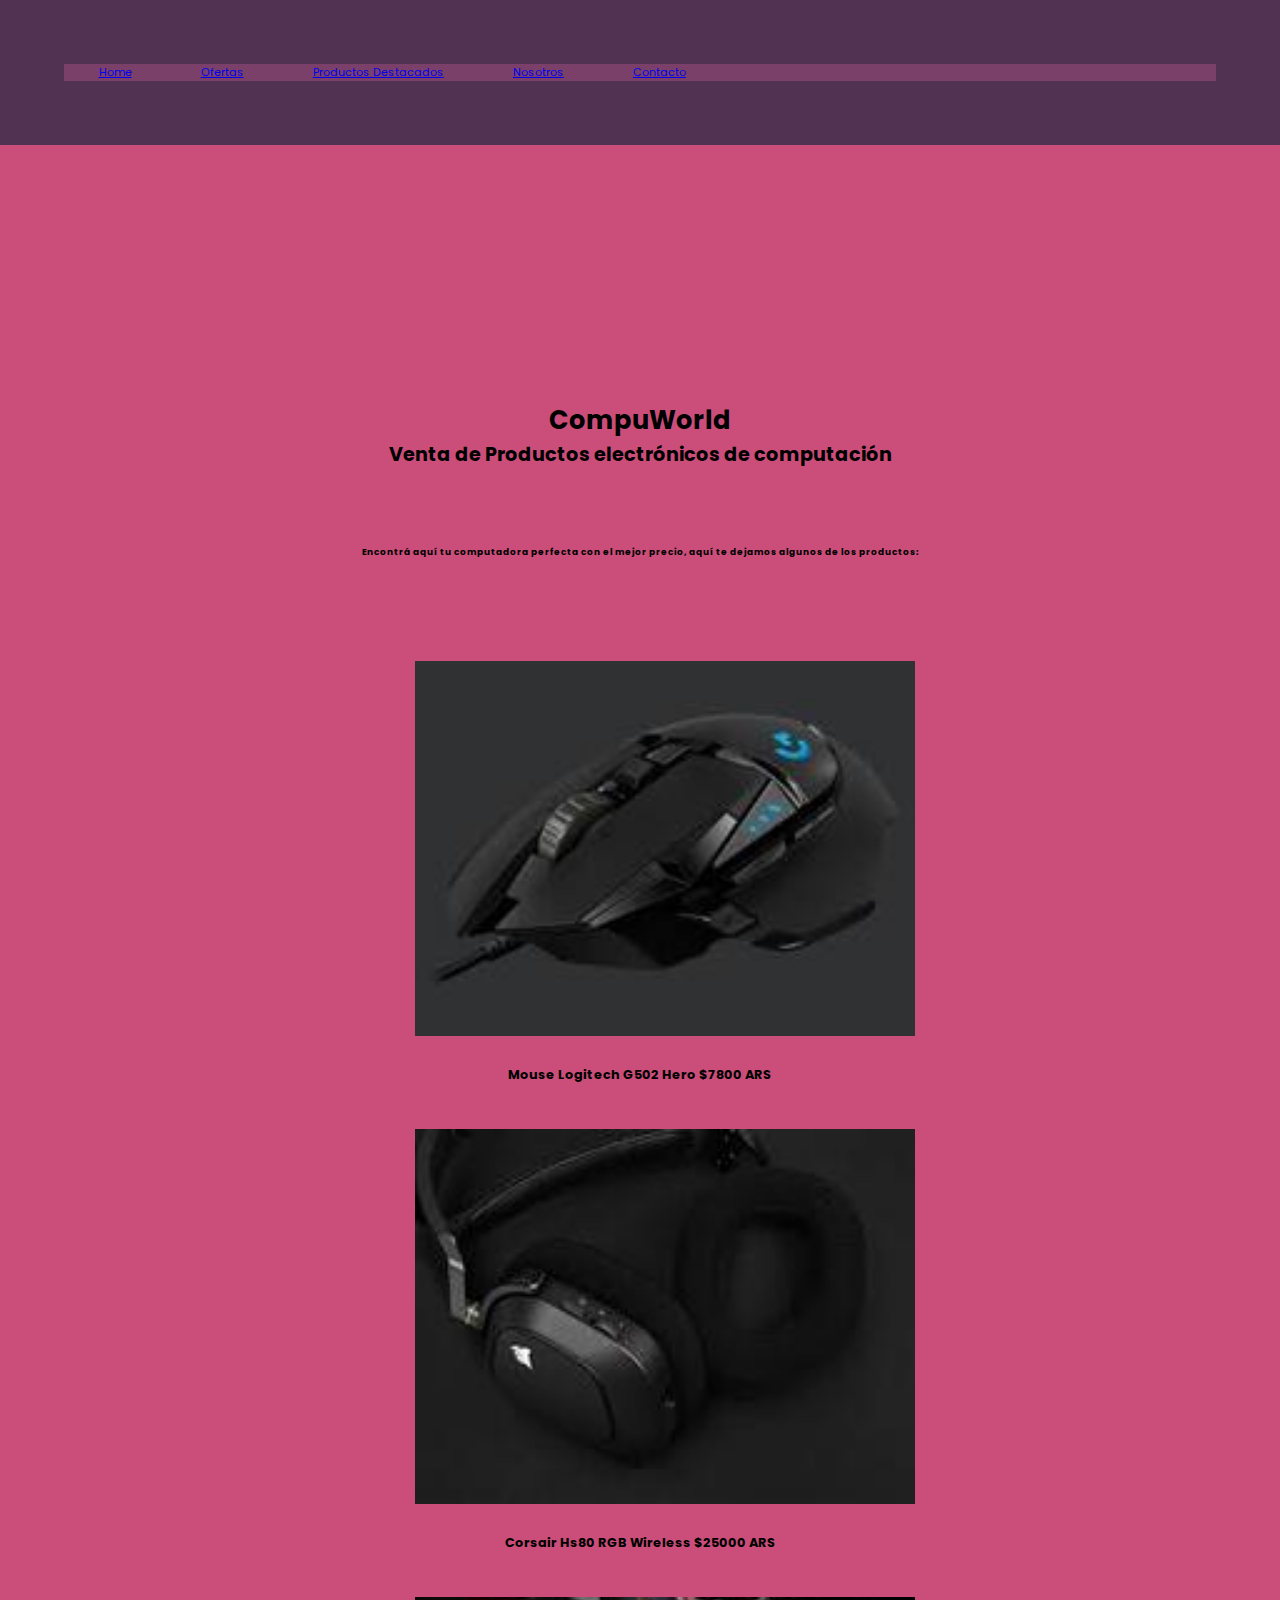
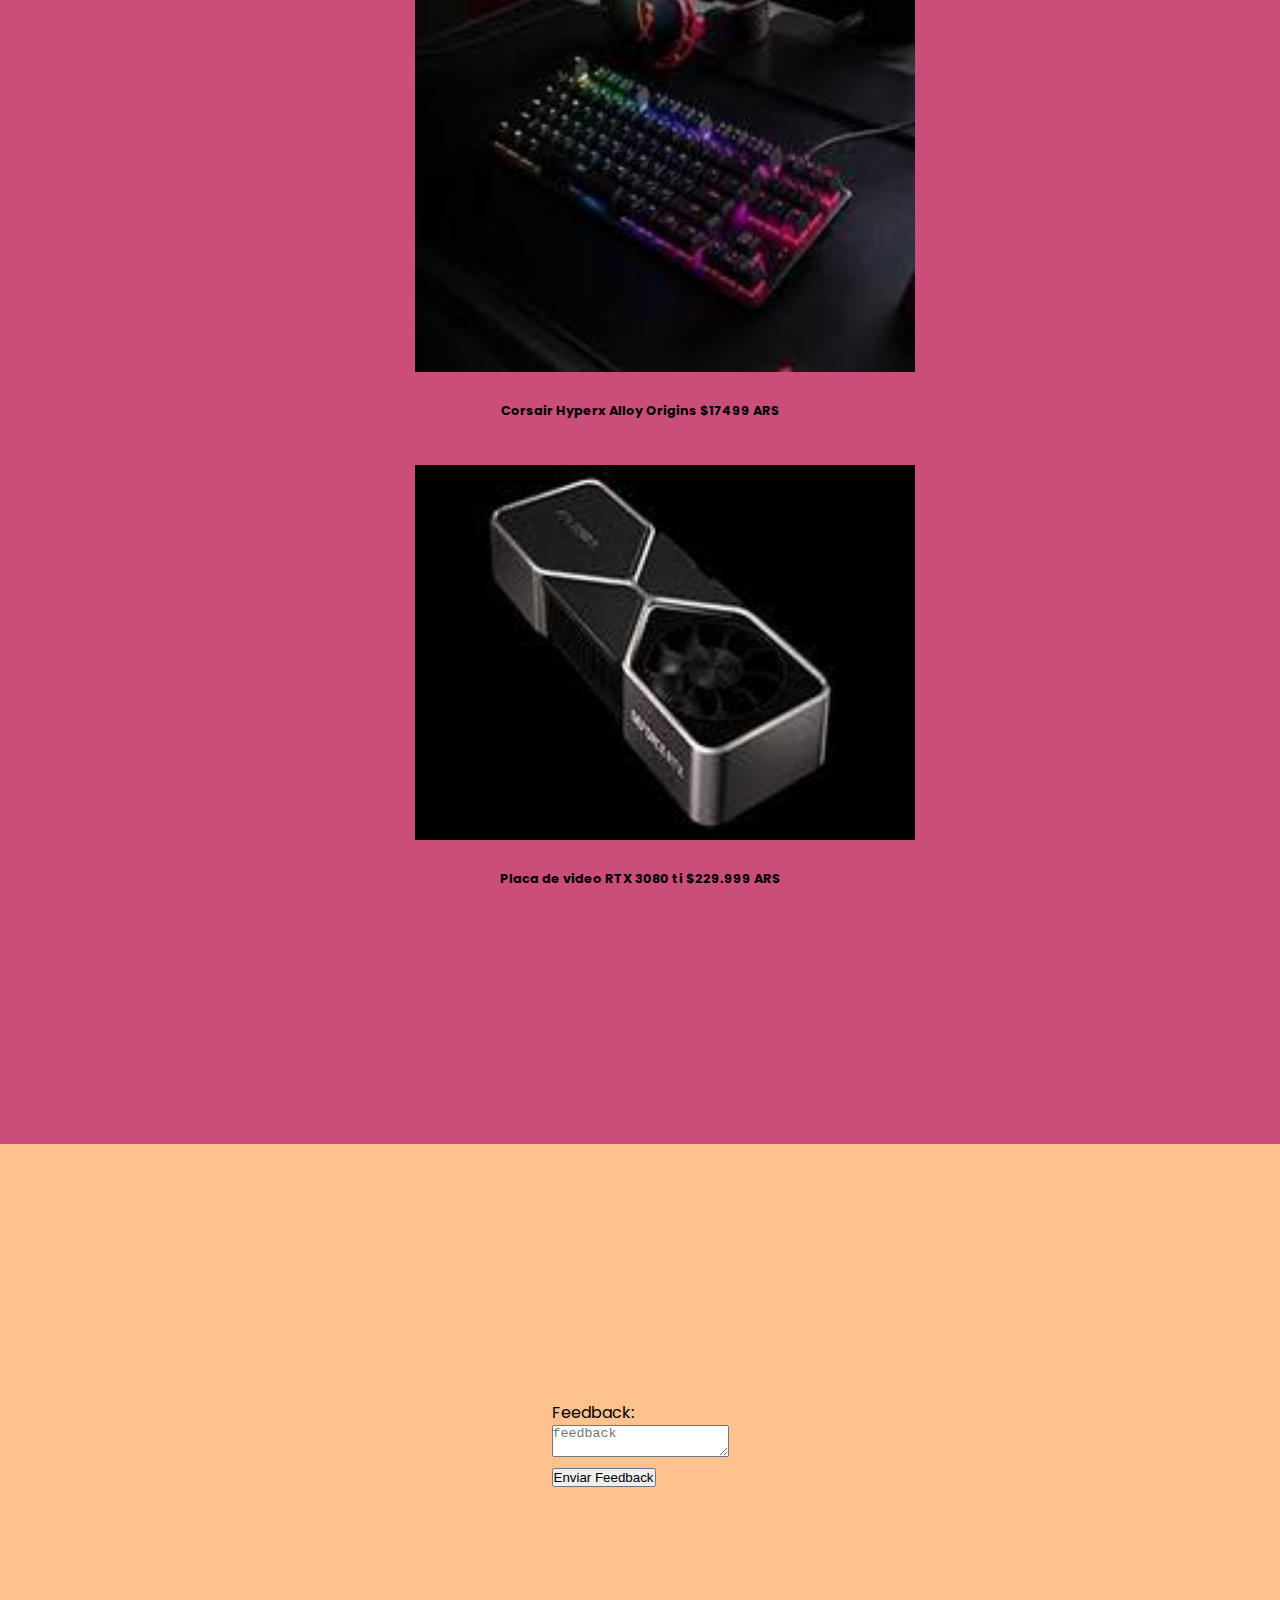
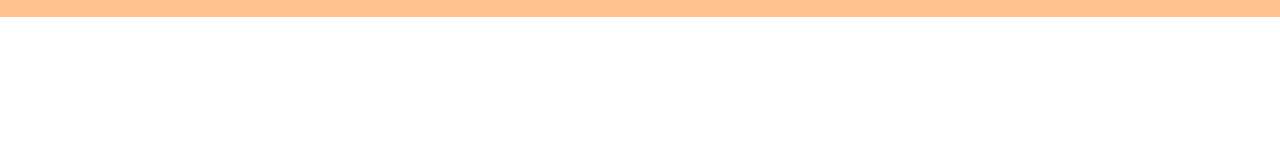
==== index.html @ 641b1247 "first commit" ====
<!DOCTYPE html>
<html lang="en">
<head>
    <meta charset="UTF-8">
    <meta http-equiv="X-UA-Compatible" content="IE=edge">
    <meta name="viewport" content="width=device-width, initial-scale=1.0">
    <title>CompuWorld</title>
    <link rel="stylesheet" href="./styles/style.css">
</head>

<body>
    <header>
        <nav>
            <ul>
               <li> <a href="index.html">Home</a> </li>
               <li><a href="./pages/ofertas.html">Ofertas</a> </li>
               <li><a href="./pages/destacados.html">Productos Destacados</a></li>
               <li><a href="./pages/nosotros.html">Nosotros</a></li>
               <li><a href="./pages/contacto.html">Contacto</a></li>
               
            </ul>
       </nav>
    </header>
    <main>
        <section class="textosSuperiores">
            <div class="titulo">
                <h1>CompuWorld</h1>
            </div>
            <div class="descripcion">
                <h2 class="subtitulo">Venta de Productos electrónicos de computación</h2>
                <p class="textoDescriptivo">Encontrá aquí tu computadora perfecta con el mejor precio, aquí te dejamos 
                algunos de los productos:</p>
            </div>
        </section>
        <section class="productosInicio">
            <section class="cuerpo"> 
            <div class="muestraMouse">
                <picture>
                    <source media="(min-width: 500px)" srcset="images/mouseLogitechG502Hero500px.jpg">
                    <source media="(min-width: 768px)" srcset="images/mouseLogitechG502Hero768px.jpg">
                    <source media="(min-width: 1024px)" srcset="images/mouseLogitechG502Hero1024px.jpg">
                    <img src="./images/mouseLogitechG502Hero.jpg" alt="Mouse Gamer de Alta Calidad">
                </picture>
                <p>Mouse Logitech G502 Hero $7800 ARS</p>
            </div>
            <div class="muestraAuricular" >
                <picture>
                <source media="(min-width: 500px )" srcset="images/corsairHS80RGBWirelessReview500px.jpg">
                <source media="(min-width: 768px )" srcset="images/corsairHS80RGBWirelessReview768px.jpg">
                <source media="(min-width: 1024px )" srcset="images/corsairHS80RGBWirelessReview1024px.jpg">
                <img class="auricularInicio" src="./images/corsairHS80RGBWirelessReview.jpg" alt="Auricular Gamer de Alta calidad">
                </picture>
                <p>Corsair Hs80 RGB Wireless $25000 ARS</p>
            </div>
            <div class="muestraTeclado" >
                <picture>
                    <source media="(min-width: 500px )" srcset="images/hyperxAlloyOrigins500px.jpg">
                    <source media="(min-width: 768px )" srcset="images/hyperxAlloyOrigins768px.jpg">
                    <source media="(min-width: 1024px )" srcset="images/hyperxAlloyOrigins1024px.jpg">
                    <img class="tecladoInicio" src="./images/hyperxAlloyOrigins.jpg" alt="Teclado Gamer de Alta calidad">
                    </picture>
                
                <p>Corsair Hyperx Alloy Origins $17499 ARS</p>
            </div>
            <div class="muestraPlacaVideo" >
                <picture>
                    <source media="(min-width: 500px )" srcset="images/rtx3080ti500px.jpg">
                    <source media="(min-width: 768px )" srcset="images/rtx3080ti768px.jpg">
                    <source media="(min-width: 1024px )" srcset="images/rtx3080ti1024px.jpg">
                    <img class="placaInicio" src="./images/rtx3080ti.jpg" alt="Placa de video">
                    </picture>
                <p>Placa de video RTX 3080 ti $229.999 ARS</p>
            </div>
            </section>
        </section>
    </main>
    <footer>
        <form>
            <label for="feedback"></label> Feedback:<br>
            <textarea placeholder="feedback"></textarea>
            <br>
            <input type="submit" value="Enviar Feedback">
            
        </form>
    </footer>
</body>

</html>
---- styles/style.css ----
@import url('https://fonts.googleapis.com/css2?family=Poppins:ital,wght@1,200&display=swap');
*{
    padding: 0;
    margin: 0;
}
/*Header*/
header{
    padding: 5%;
    background-color: #513252;
    font-family: 'Poppins', sans-serif;;
    display: grid;
}
header nav ul{
    list-style-type: none;
    background-color: #7A4069;
    border:#7A4069 2% solid;
    text-decoration: none;
    display: flex;
    grid-area:header;
}
header nav ul li{
    color: coral;
    padding-right: 3%;
    padding-left: 3%;
    font-size: 70%;
}
/*Declarar el area de todos los bodys*/
body main{
    grid-area: body;
}

main{
    display: grid;
    padding: 5%;
    background-color: #CA4E79;
    font-family: 'Poppins', sans-serif;
    padding:20%;
    text-align: center;
    font-size: 80%;
}
main p{
    color: black;
    font-weight: bold;
}
.textoDescriptivo{  
    font-size: 70%;
    padding: 10%;
    color: black;
}
.productosInicio{
    display: flex;
    flex-direction: column;

}
.productosInicio img{
    margin: 5%;
}
/*Main de Contacto*/
.tituloContacto{
    font-size: 85%;
}
.formContacto form{
    padding: 15%;
    width: 50%;
    height: 50%;
    font-size: 75%;
}

/*Main de nosotros*/
.nosotrosTitulo{
    font-size: 85%;
}
.nosotrosInfo p{
    font-size: 75%;
    color: black;
    padding: 5%;
}
/*Foteer*/
footer{
    display: grid;
    padding-top: 20%;
    padding-bottom: 10%;
    background-color: #FFC18E;
    font-family: 'Poppins', sans-serif;
    grid-area: footer;
}
footer form{
    grid-area: feedback;
}
/*animaciones index*/
.productosInicio img:hover{
    transform: scale(1.1);
    transition: all 500ms;
}

/*first mobile*/

body{
    margin-bottom: 10%;
    display: grid;
    grid-template-areas: 
    "header"
    "body"
    "footer"
    "feedback";
}
.cuerpo
{
    display: grid;
    grid-template-columns: 1fr;
    grid-template-rows: 1fr 1fr 1fr;
    justify-items: center;
    gap: 20px;
}

@media (min-width:500px) {
    body{   
        grid-template-areas: 
        "header"    "header"
        "body"      "body"
        "feedback"  "footer";
    }

}

@media (min-width:768px) 
{
    body{   
        grid-template-areas: 
        "header"    "header"    "header"
        "body"      "body"      "body"   
        "feedback"  "footer"    "footer";
    }
    .cuerpo img{
        width: 300px;
        height: 200px;
    }
}
@media (min-width:1024px) 
{
    body{   
        grid-template-areas: 
        "header"    "header"    "header"    "header"
        "body"      "body"      "body"      "body"
        "feedback"  "footer"    "footer"    "header";
    }
    .cuerpo img{
        width: 500px;
        height: 375px;
    }
}
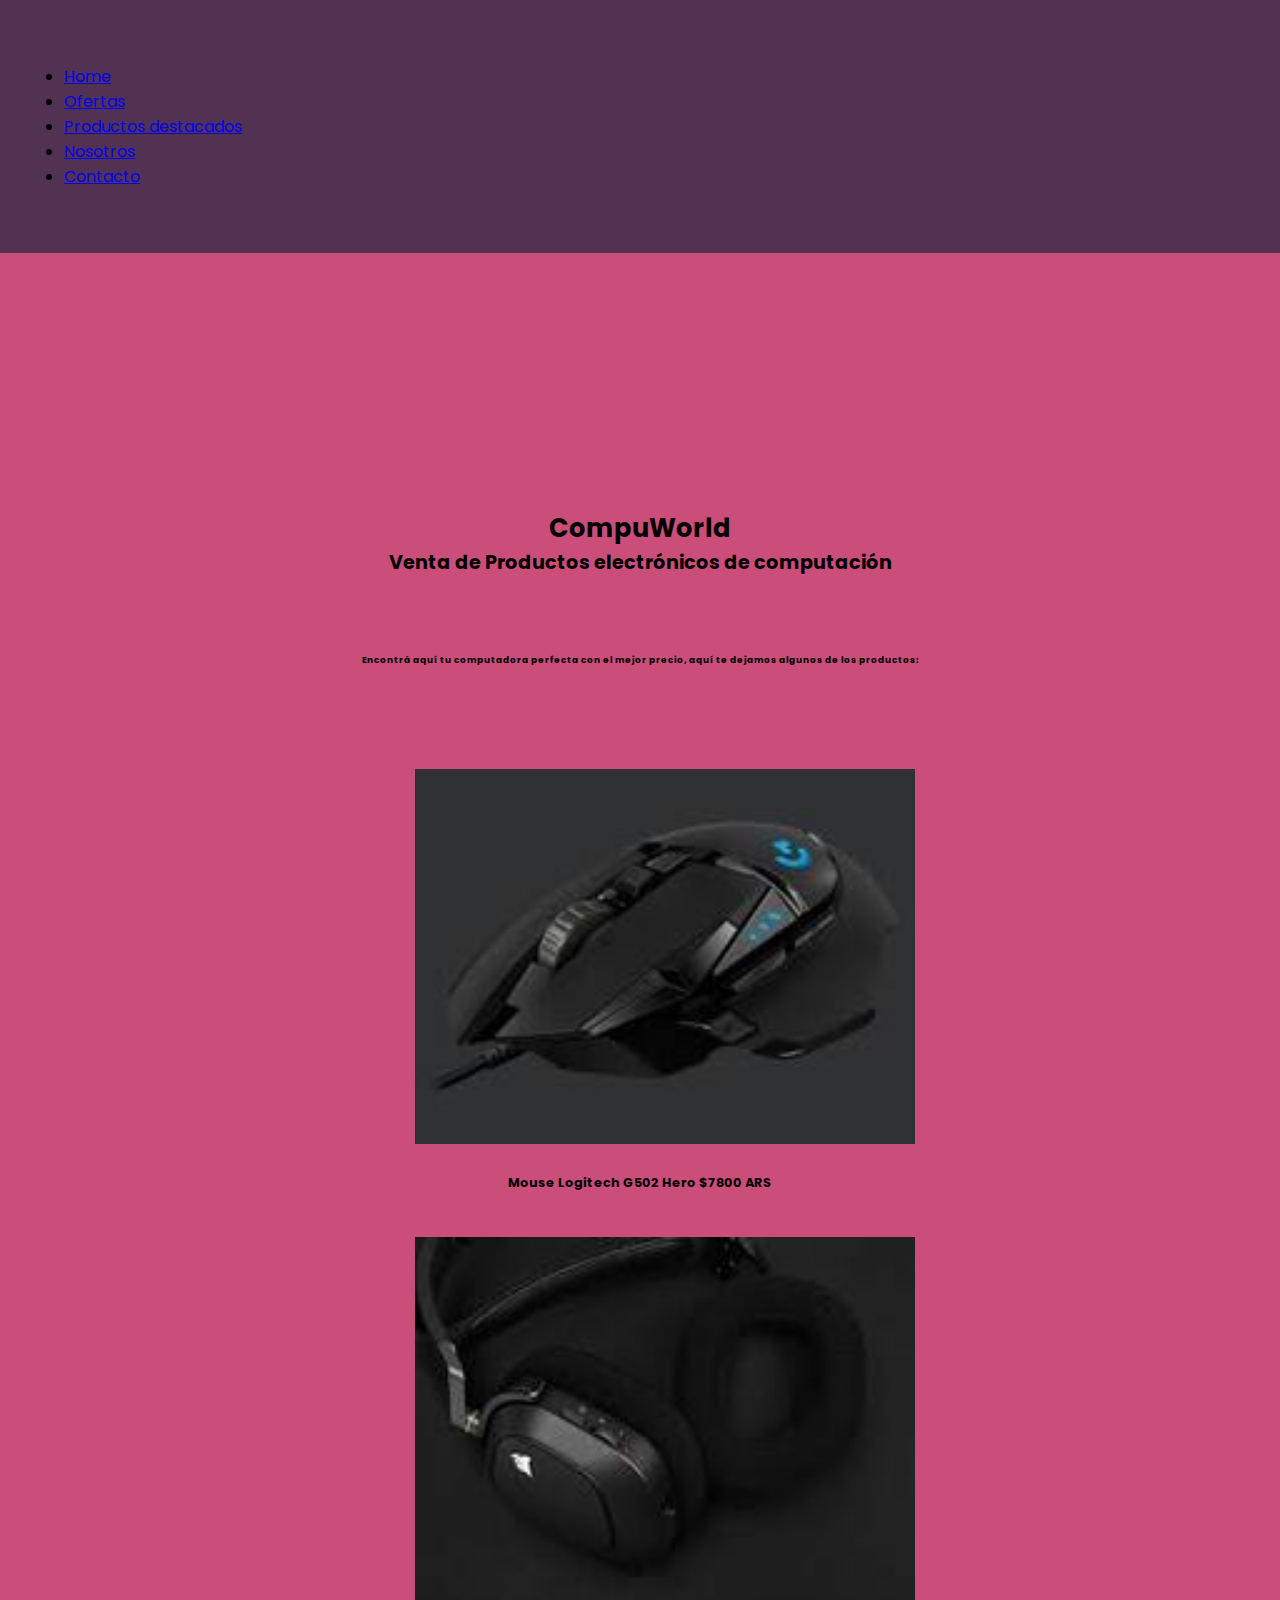
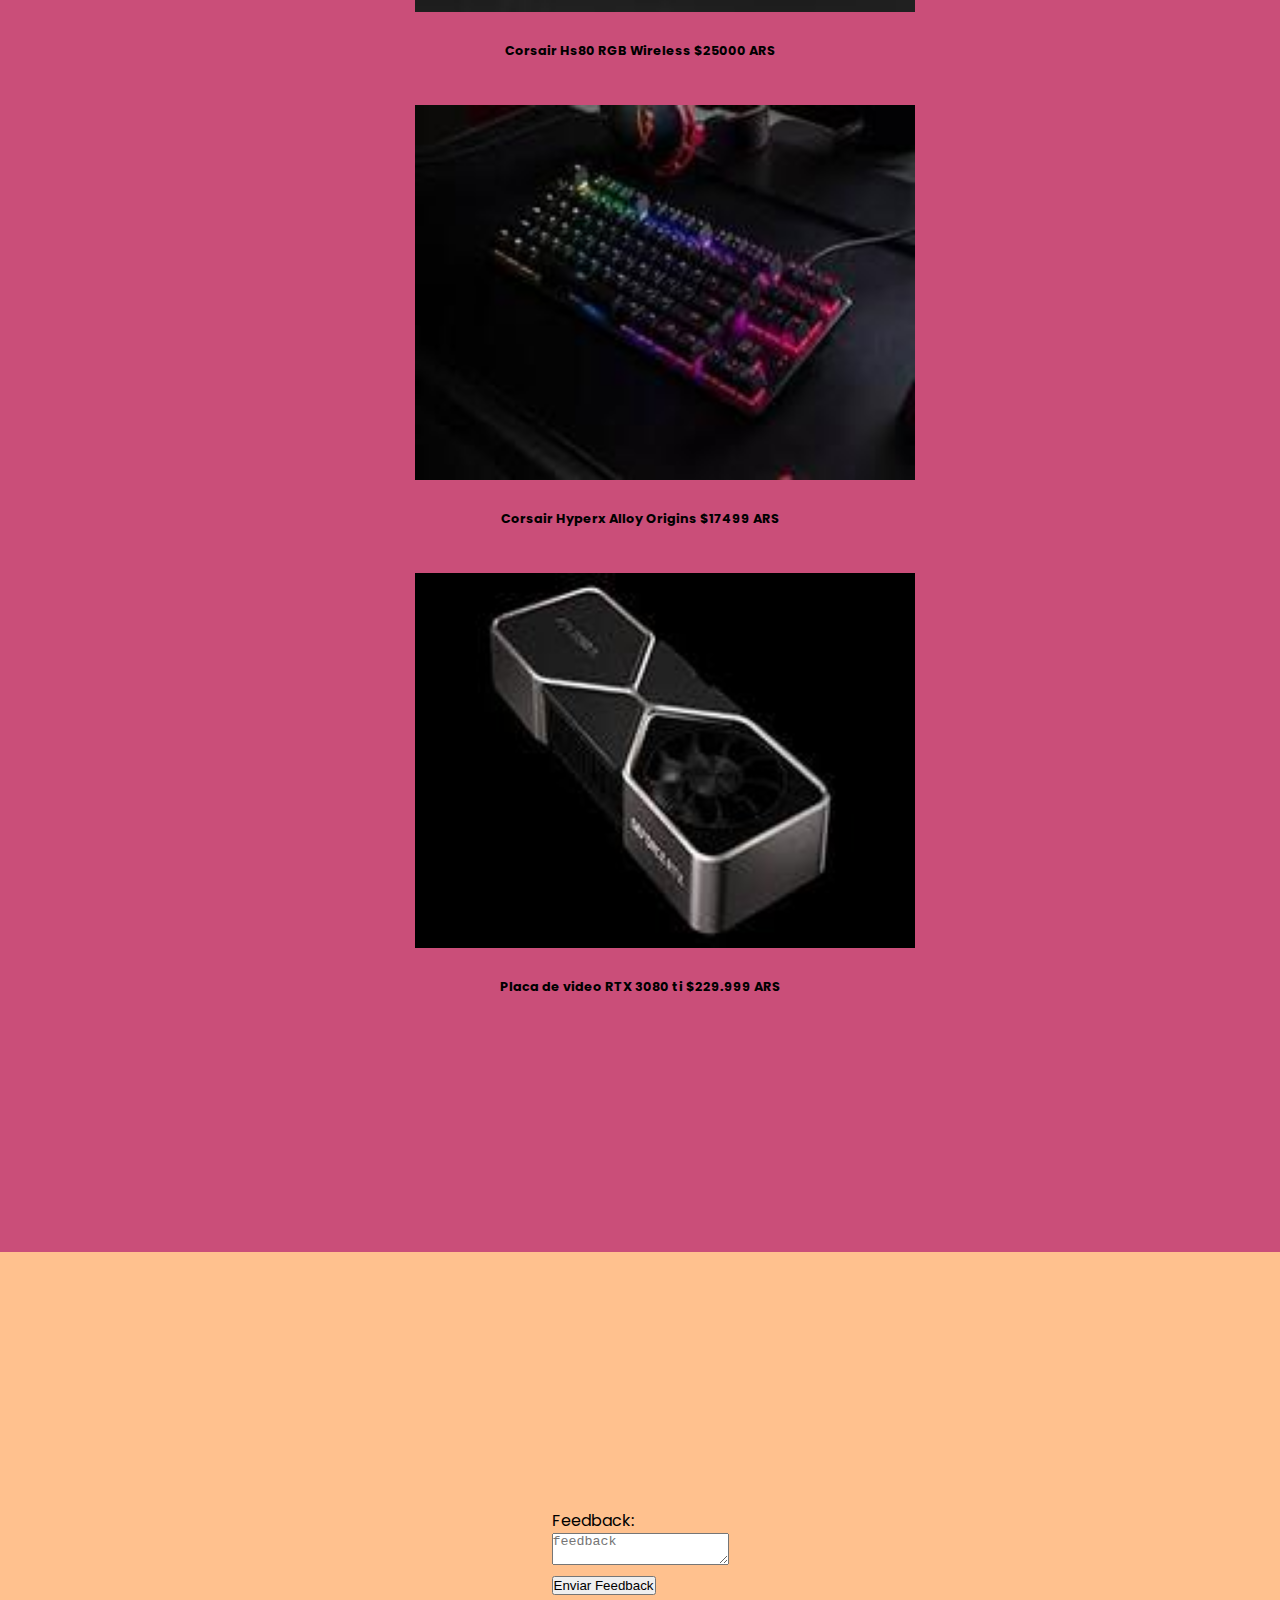
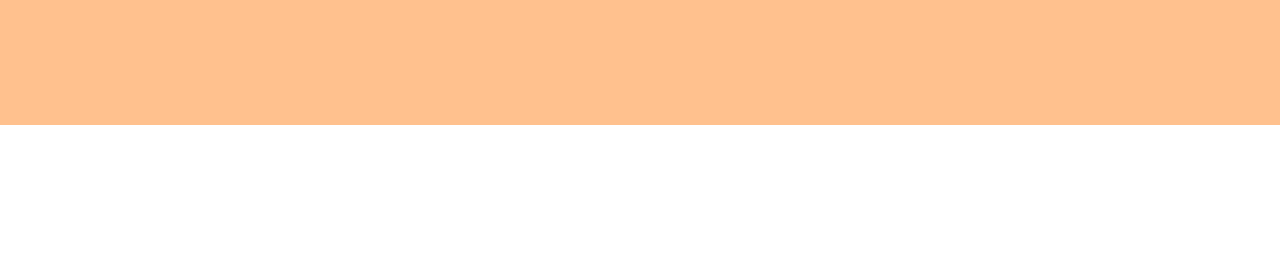
==== commit 2e5da34b: "Agregado bootstrap en la navbar" ====
--- a/index.html
+++ b/index.html
@@ -4,22 +4,40 @@
     <meta charset="UTF-8">
     <meta http-equiv="X-UA-Compatible" content="IE=edge">
     <meta name="viewport" content="width=device-width, initial-scale=1.0">
+
+    <link href="https://cdn.jsdelivr.net/npm/bootstrap@5.1.3/dist/css/bootstrap.min.css" rel="stylesheet" integrity="sha384-1BmE4kWBq78iYhFldvKuhfTAU6auU8tT94WrHftjDbrCEXSU1oBoqyl2QvZ6jIW3" crossorigin="anonymous">
+
     <title>CompuWorld</title>
     <link rel="stylesheet" href="./styles/style.css">
 </head>
 
 <body>
     <header>
-        <nav>
-            <ul>
-               <li> <a href="index.html">Home</a> </li>
-               <li><a href="./pages/ofertas.html">Ofertas</a> </li>
-               <li><a href="./pages/destacados.html">Productos Destacados</a></li>
-               <li><a href="./pages/nosotros.html">Nosotros</a></li>
-               <li><a href="./pages/contacto.html">Contacto</a></li>
-               
-            </ul>
-       </nav>
+        <div class="container">
+            <nav class="navbar navbar-expand-lg navbar-light bg-light">
+                <div class="container-fluid">
+                  <div class="collapse navbar-collapse" id="navbarNav">
+                    <ul class="navbar-nav">
+                      <li class="nav-item">
+                        <a class="nav-link active" aria-current="page" href="index.html">Home</a>
+                      </li>
+                      <li class="nav-item">
+                        <a class="nav-link" href="./pages/ofertas.html">Ofertas</a>
+                      </li>
+                      <li class="nav-item">
+                        <a class="nav-link" href="./pages/destacados.html">Productos destacados</a>
+                      </li>
+                      <li class="nav-item">
+                        <a class="nav-link" href="./pages/nosotros.html">Nosotros</a>
+                      </li>
+                      <li class="nav-item">
+                        <a class="nav-link" href="./pages/contacto.html">Contacto</a>
+                      </li>
+                    </ul>
+                  </div>
+                </div>
+            </nav>
+        </div>
     </header>
     <main>
         <section class="textosSuperiores">
--- a/styles/style.css
+++ b/styles/style.css
@@ -11,20 +11,8 @@
     font-family: 'Poppins', sans-serif;;
     display: grid;
 }
-header nav ul{
-    list-style-type: none;
-    background-color: #7A4069;
-    border:#7A4069 2% solid;
-    text-decoration: none;
-    display: flex;
-    grid-area:header;
-}
-header nav ul li{
-    color: coral;
-    padding-right: 3%;
-    padding-left: 3%;
-    font-size: 70%;
-}
+
+
 /*Declarar el area de todos los bodys*/
 body main{
     grid-area: body;
@@ -87,7 +75,8 @@
 }
 footer form{
     grid-area: feedback;
-}
+}   
+
 /*animaciones index*/
 .productosInicio img:hover{
     transform: scale(1.1);
